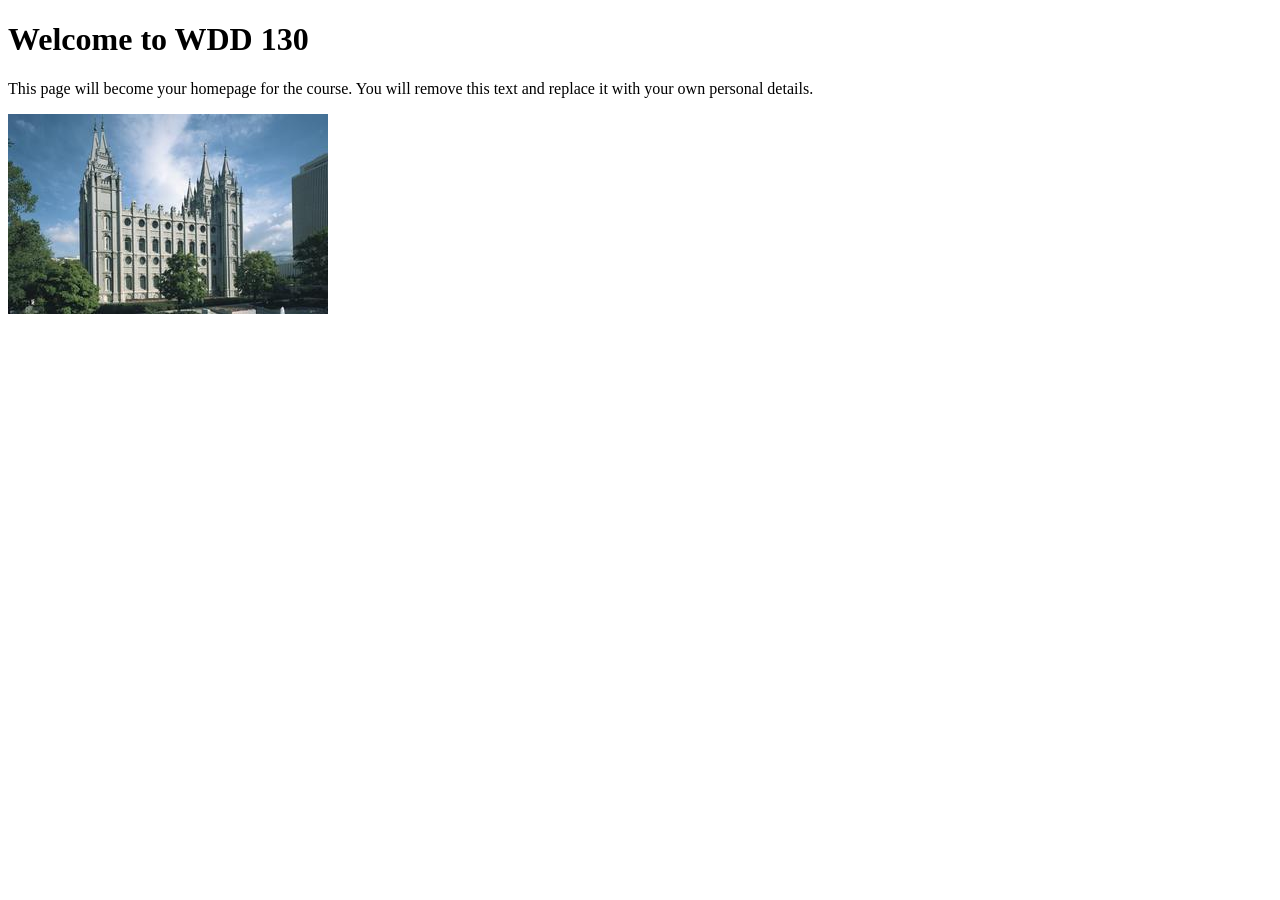
==== index.html @ e8b9e2ef "Initial commit" ====
<!DOCTYPE html>
<html lang="en">

<head>
    <meta charset="UTF-8">
    <meta name="viewport" content="width=device-width, initial-scale=1.0">
    <title>WDD 130 | Personal Homepage</title>
</head>

<body>
    <h1>Welcome to WDD 130</h1>
    <p>This page will become your homepage for the course. You will remove this text and replace it with your own personal details.</p>

    <img src="images/salt-lake-temple.jpg" alt="The Salt Lake Temple.">
</body>

</html>
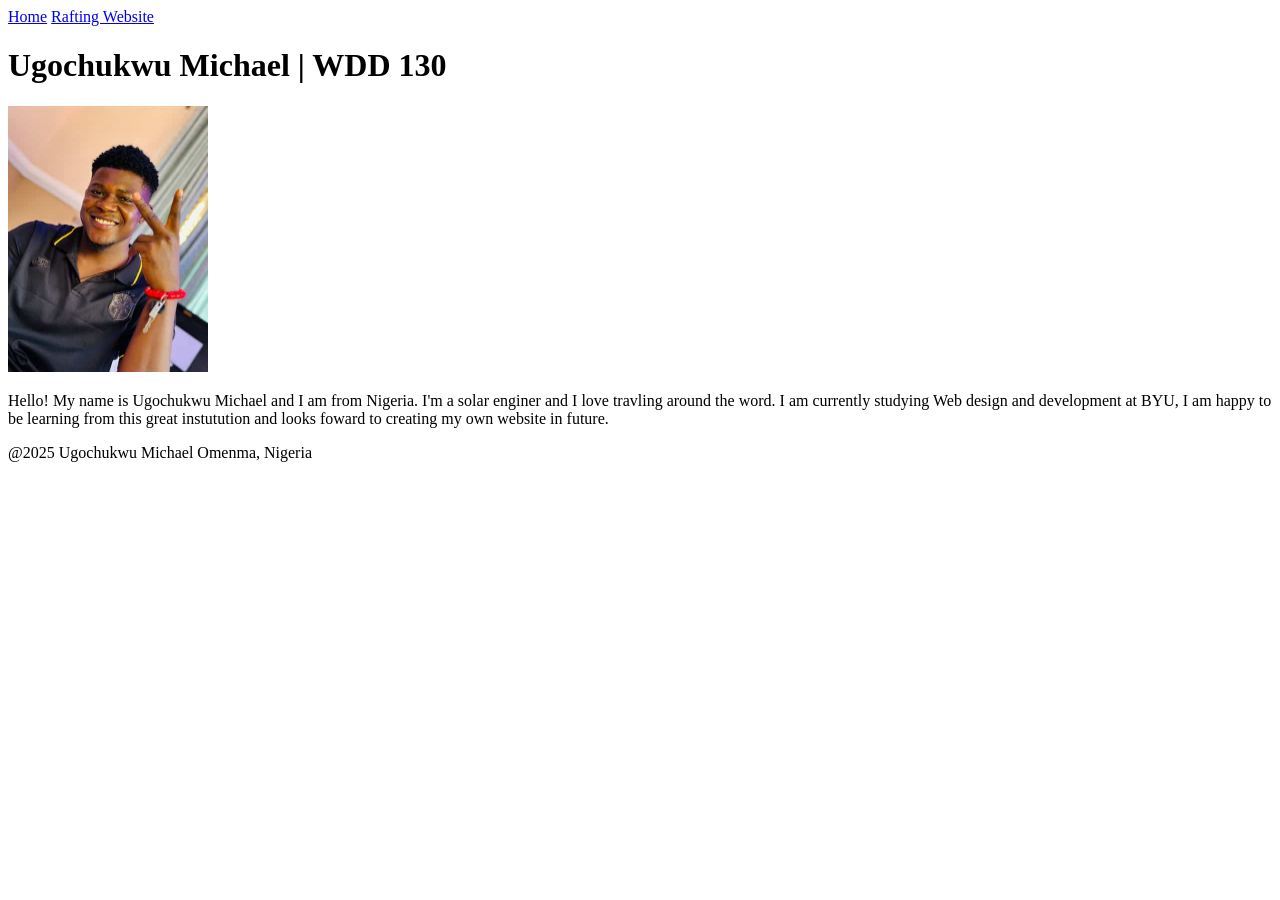
==== commit 73486951: "updated my info" ====
--- a/index.html
+++ b/index.html
@@ -4,14 +4,25 @@
 <head>
     <meta charset="UTF-8">
     <meta name="viewport" content="width=device-width, initial-scale=1.0">
-    <title>WDD 130 | Personal Homepage</title>
+    <title>Omenma Michael Ugochukwu | WDD 130</title>
 </head>
 
 <body>
-    <h1>Welcome to WDD 130</h1>
-    <p>This page will become your homepage for the course. You will remove this text and replace it with your own personal details.</p>
+    <header>
+        <nav>
+            <a href="#">Home</a>
+            <a href="wwr/">Rafting Website</a>
+        </nav>
+    </header>
+    <main>
+        <h1>Ugochukwu Michael | WDD 130</h1>
+        <img src="images/my photo.jpg" alt="A picture of myself with a warm smile" width="200">
+        <p>Hello! My name is Ugochukwu Michael and I am from Nigeria. I'm a solar enginer and I love travling around the word. I am currently studying Web design and development at BYU, I am happy to be learning from this great instutution and looks foward to creating my own website in future. </p>
+    </main>
+    <footer>
+        <p>@2025 Ugochukwu Michael Omenma, Nigeria</p>
+    </footer>
 
-    <img src="images/salt-lake-temple.jpg" alt="The Salt Lake Temple.">
 </body>
 
 </html>
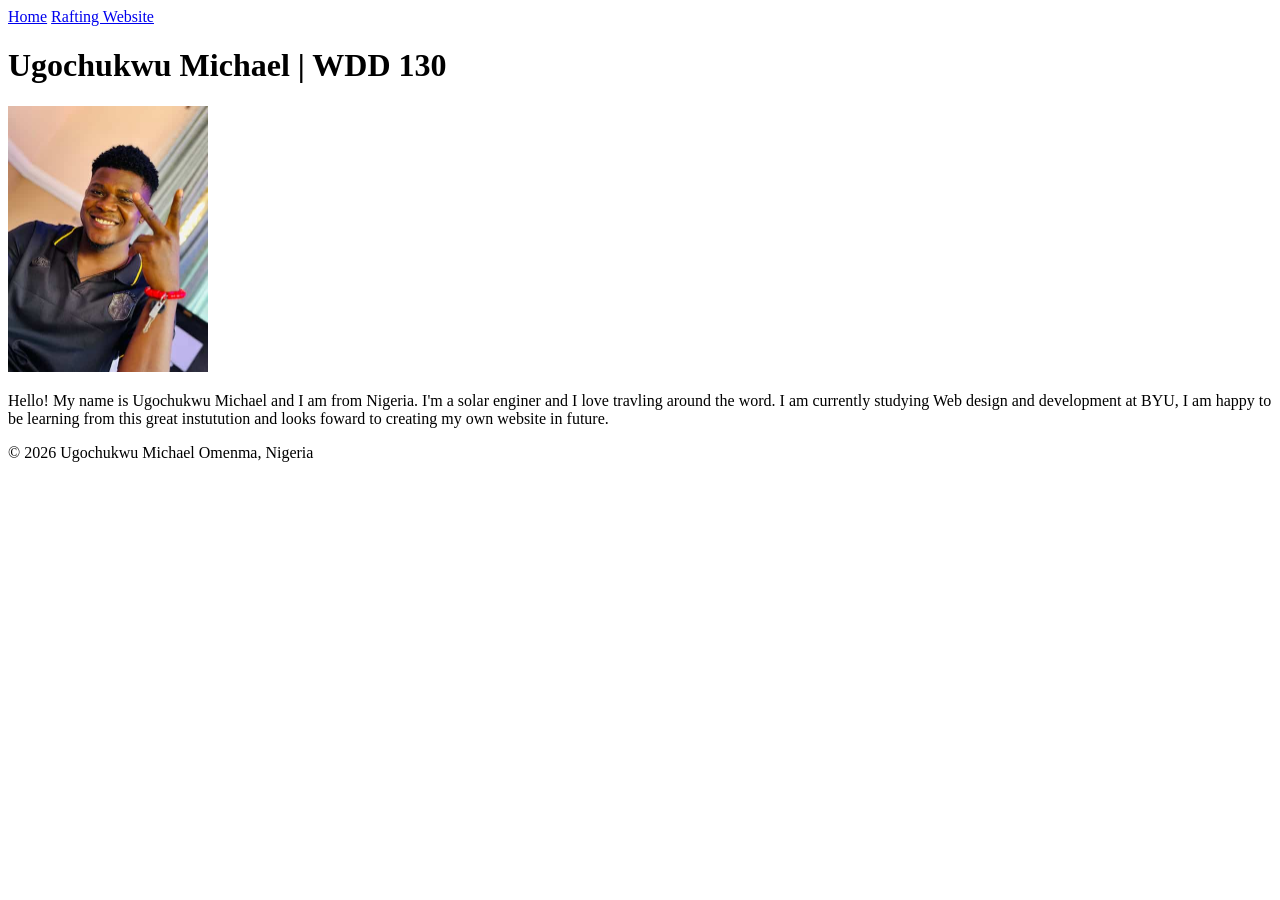
==== commit 9c538910: "info update" ====
--- a/index.html
+++ b/index.html
@@ -16,11 +16,11 @@
     </header>
     <main>
         <h1>Ugochukwu Michael | WDD 130</h1>
-        <img src="images/my photo.jpg" alt="A picture of myself with a warm smile" width="200">
+        <img src="images/my-photo.jpg" alt="A picture of myself with a warm smile" width="200">
         <p>Hello! My name is Ugochukwu Michael and I am from Nigeria. I'm a solar enginer and I love travling around the word. I am currently studying Web design and development at BYU, I am happy to be learning from this great instutution and looks foward to creating my own website in future. </p>
     </main>
     <footer>
-        <p>@2025 Ugochukwu Michael Omenma, Nigeria</p>
+        <p>&copy; 2026 Ugochukwu Michael Omenma, Nigeria</p>
     </footer>
 
 </body>
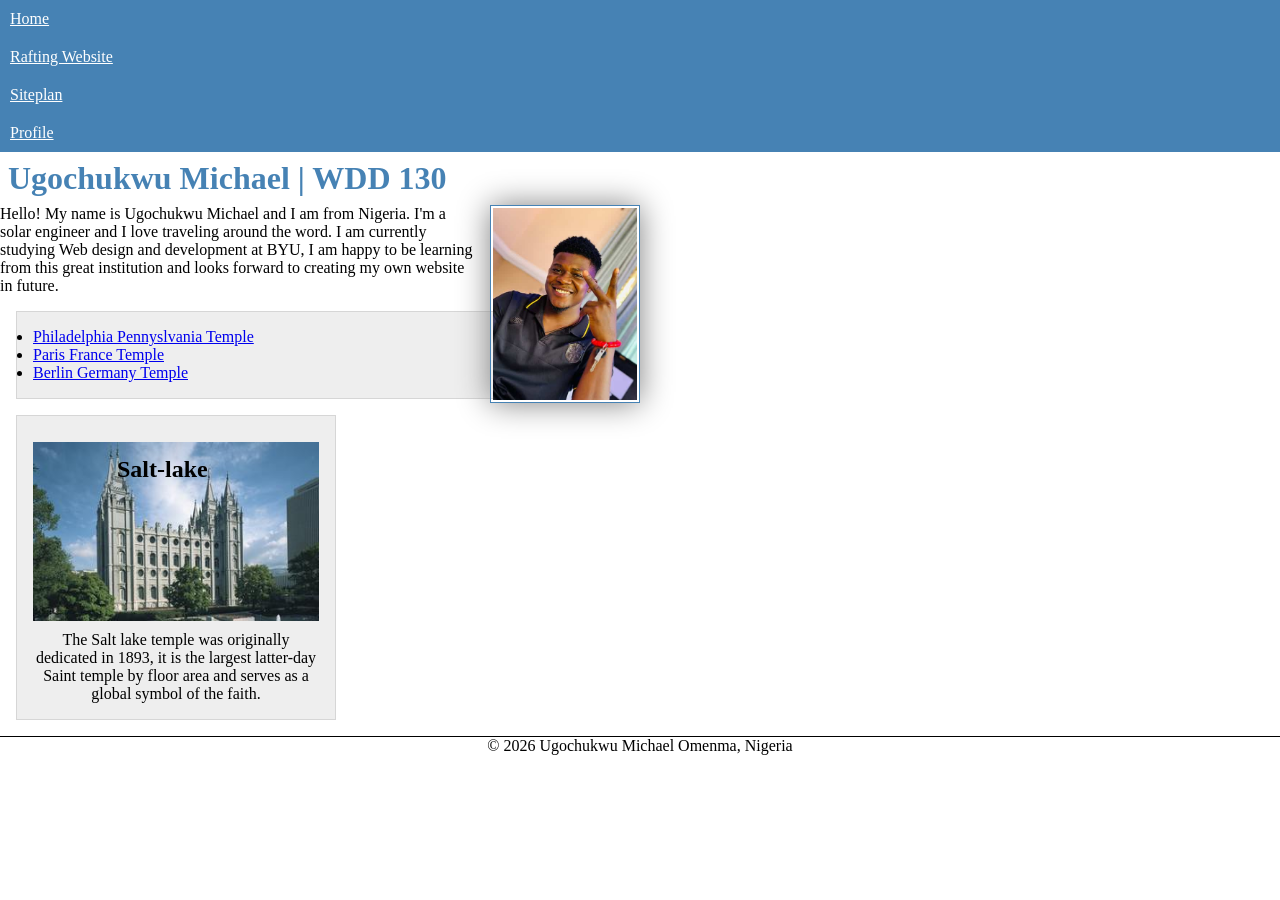
==== commit e6962547: "code along week03" ====
--- a/index.html
+++ b/index.html
@@ -1,3 +1,4 @@
+<!-- 11 Nov 2026 -->
 <!DOCTYPE html>
 <html lang="en">
 
@@ -5,6 +6,9 @@
     <meta charset="UTF-8">
     <meta name="viewport" content="width=device-width, initial-scale=1.0">
     <title>Omenma Michael Ugochukwu | WDD 130</title>
+    <meta name="description" content="Omenma Michael's BYU-Idaho WDD 130 course home page">
+    <meta name="author" content="Omenma Michael">
+    <link rel="stylesheet" href="styles/styles.css">
 </head>
 
 <body>
@@ -12,13 +16,25 @@
         <nav>
             <a href="#">Home</a>
             <a href="wwr/">Rafting Website</a>
+            <a href="wwr/site-plan-rafting.html">Siteplan</a>
+            <a href="https://linkedin.com">Profile</a>
         </nav>
     </header>
     <main>
         <h1>Ugochukwu Michael | WDD 130</h1>
-        <img src="images/my-photo.jpg" alt="A picture of myself with a warm smile" width="200">
-        <p>Hello! My name is Ugochukwu Michael and I am from Nigeria. I'm a solar enginer and I love travling around the word. I am currently studying Web design and development at BYU, I am happy to be learning from this great instutution and looks foward to creating my own website in future. </p>
+        <img src="images/profile.jpg" alt="A picture of myself with a warm smile" width="200">
+        <p>Hello! My name is Ugochukwu Michael and I am from Nigeria. I'm a solar engineer and I love traveling around the word. I am currently studying Web design and development at BYU, I am happy to be learning from this great institution and looks forward to creating my own website in future. </p>
+        <ul class="box">
+            <li><a href="https://www.churchofjesuschrist.org/temple/details/philadelphia-pennsylvania-temple" target="_blank">Philadelphia Pennyslvania Temple</a></li>
+            <li><a href="https://www.churchofjesuschrist.org/temple/details/paris-france-temple" target="_blank">Paris France Temple</a></li>
+            <li><a href="https://www.churchofjesuschrist.org/temple/details/lima-peru-los-olivos-temple" target="_blank">Berlin Germany Temple</a></li>
+        </ul>
     </main>
+    <aside class="box">
+        <h2>Salt-lake</h2>
+        <img src="images/salt-lake-temple.jpg" alt="Salt lake temple">
+        <p>The Salt lake temple was originally dedicated in 1893, it is the largest latter-day Saint temple by floor area and serves as a global symbol of the faith.</p>
+    </aside>
     <footer>
         <p>&copy; 2026 Ugochukwu Michael Omenma, Nigeria</p>
     </footer>
--- a/styles/styles.css
+++ b/styles/styles.css
@@ -0,0 +1,69 @@
+* {
+    margin: 0;
+    padding: 0;
+    box-sizing: border-box;
+}
+
+nav {
+    background-color: steelblue;
+    padding: 10;
+}
+
+nav a {
+    color: white;
+    padding: 10px;
+    display: block;
+}
+
+h1 {
+    color: steelblue;
+    padding: .5rem;
+}
+
+main {
+    max-width: 640px;
+}
+
+main img {
+    width: 150px;
+    height: auto;
+    border: 1px solid steelblue;
+    padding: 2px;
+    box-shadow: 0 0 30px gray;
+    float: right;
+    margin: 0 0 1rem 1rem;
+}
+
+aside {
+    width: 20em;
+    text-align: center;
+    position: relative;
+}
+
+aside h2 {
+    position: absolute;
+    top: 40px;
+    left: 100px;
+}
+
+aside img {
+    width: 100%;
+    height: auto;
+    display: block;
+    margin: 10px auto;
+}
+
+footer {
+    margin-top: 1rem;
+    border-top: 1px solid;
+    text-align: center;
+}
+
+/* Class Selector */
+.box {
+    margin: 1rem;
+    border: 1px solid rgba(0, 0, 0, .1);
+    padding: 1rem;
+    background-color: #eee;
+    color: #000;
+}
